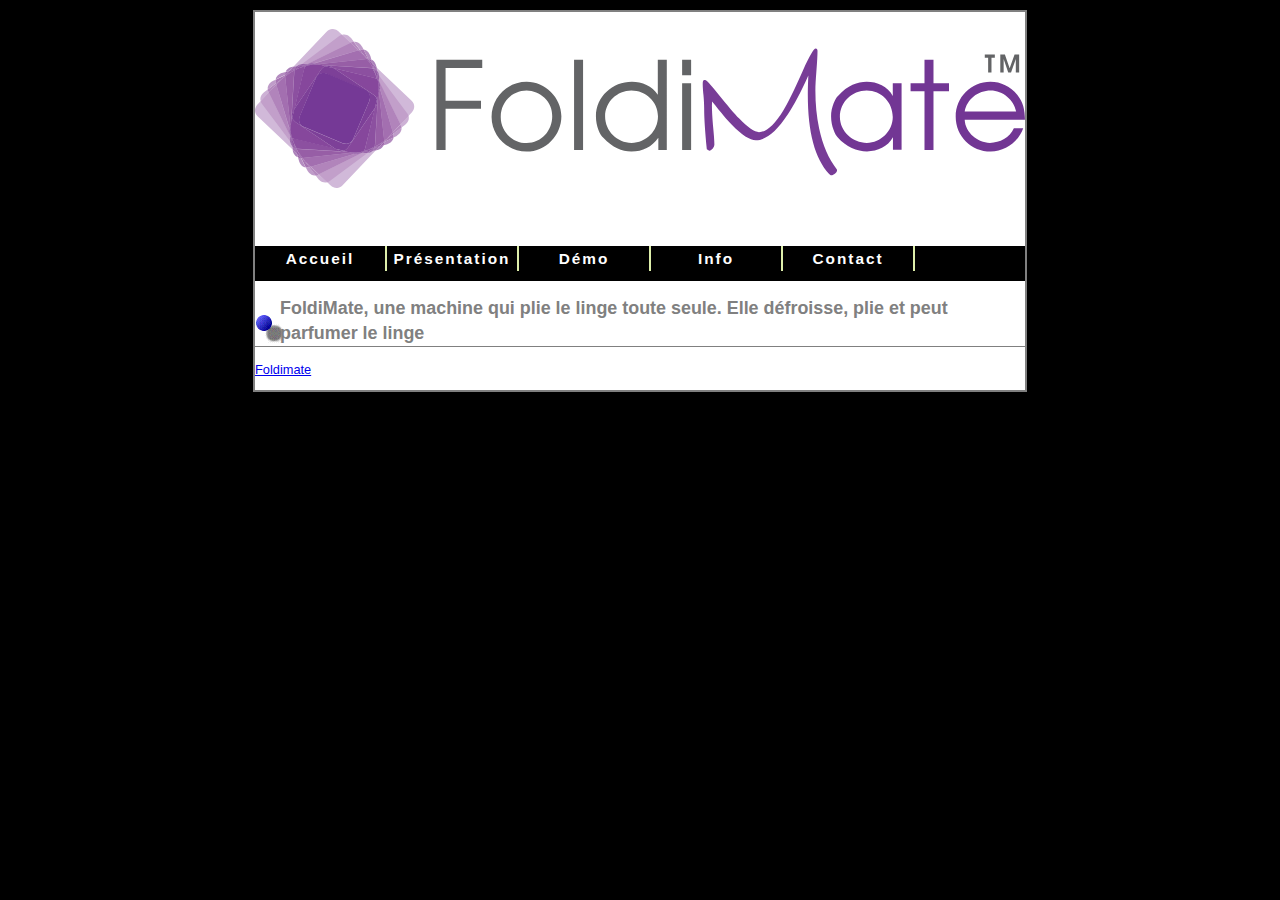
==== index5.html @ 28093c11 "my first commit" ====
<!DOCTYPE html>
<html>
  <head lang="fr">
    <meta charset="utf-8" />
    <link rel="stylesheet" type="text/css" href="style.css">
    <title>Foldimate</title>
  </head>

  <body>
    <div id="conteneur">
    <h1 id="header"><a href="#" title="Foldimate - Accueil"></a></h1>

    <nav>
      <ul id="menu">
        <li><a href="index.html">Accueil</a></li>
        <li><a href="index2.html">Présentation</a></li>
        <li><a href="index3.html">Démo</a></li>
        <li><a href="index4.html">Info</a></li>
        <li><a href="index5.html">Contact</a></li>
      </ul>
    </nav>

    <div id="contenu">
      <h2>FoldiMate, une machine qui plie le linge toute seule. Elle défroisse, plie et peut parfumer le linge</h2>
      <a href="https://www.foldimate.com/">Foldimate</a>
    </div>

    <p id="footer"></p>
    </div>
  </body>
</html>
---- style.css ----
body {
  margin: 10px 0;
  padding: 0;
  text-align: center;
  font: 0.8em "Trebuchet MS", helvetica, sans-serif;
	background: black;
}

div#conteneur {
  width: 770px;
  margin: 0 auto;
  text-align: left;
}

h1#header {
  height: 200px;
  background: url(logo.svg) no-repeat left top;
}

ul#menu {
	height: 35px;
	margin: 0;
	padding: 0;
	background: black;
	list-style-type: none;
}

ul#menu li {
	float: left;
	text-align: center;
}

ul#menu li a {
	width: 130px;
	line-height: 25px;
	font-size: 1.2em;
	font-weight: bold;
	letter-spacing: 2px;
	color: #fff;
	display: block;
	text-decoration: none;
	border-right: 2px solid #dea;
}

ul#menu li a:hover {
	background: purple repeat-x 0 0;
}

div#conteneur {
	width: 770px;
	margin: 0 auto;
	text-align: left;
	border: 2px solid grey;
	background: #fff;
}

div#contenu p {
	text-align: justify;
	text-indent: 2em;
	line-height: 1.7em;
}

div#contenu h2 {
	padding-left: 25px;
	line-height: 25px;
	font-size: 1.4em;
	background: url(ag_10.gif) no-repeat left bottom;
	color: grey;
	border-bottom: 1px solid grey;
}

#foldimate{
  text-align: center;
}

img
{
  max-width: 100%;
}

#video{
  text-align: center;
}
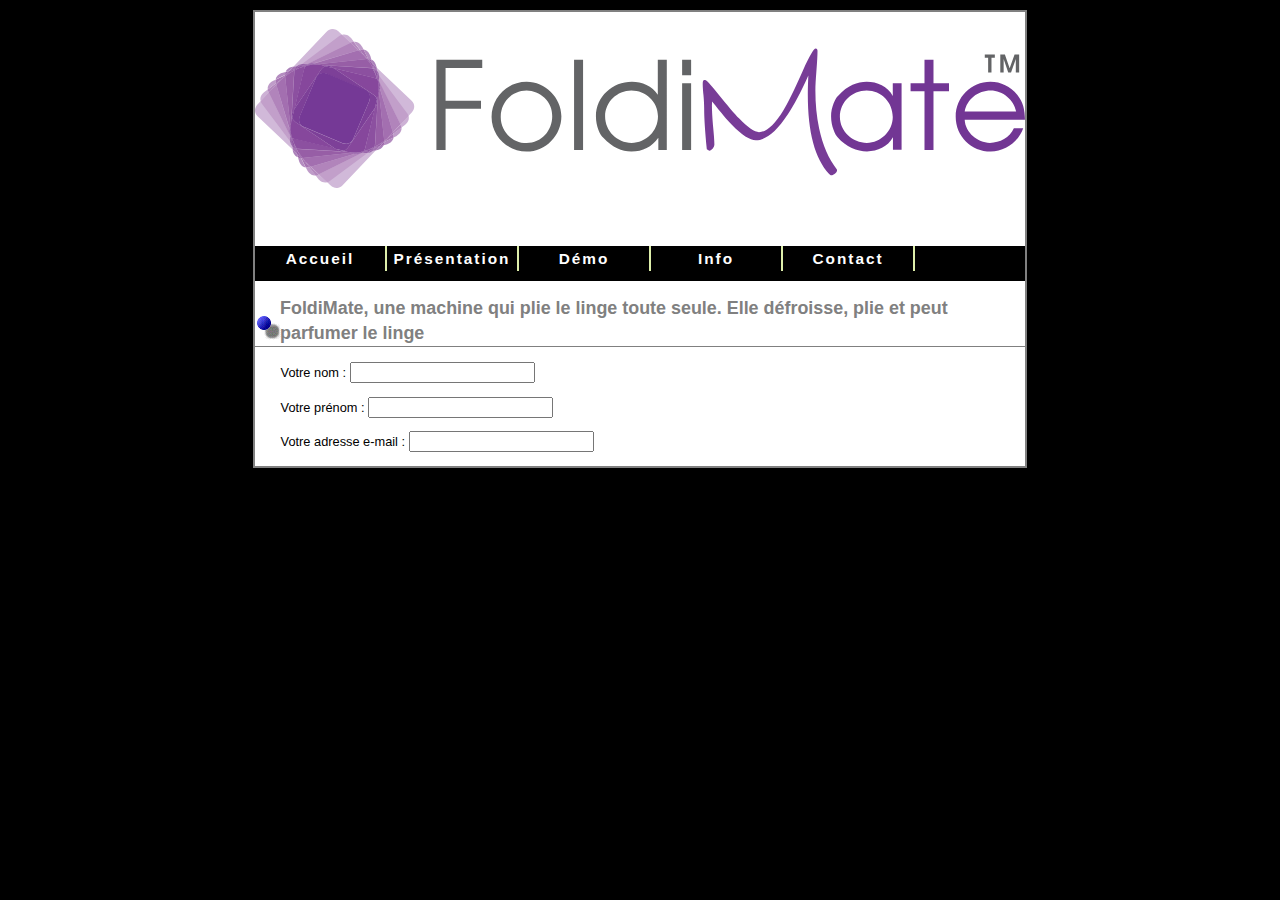
==== commit aeea20a8: "add contact form" ====
--- a/index5.html
+++ b/index5.html
@@ -22,7 +22,20 @@
 
     <div id="contenu">
       <h2>FoldiMate, une machine qui plie le linge toute seule. Elle défroisse, plie et peut parfumer le linge</h2>
-      <a href="https://www.foldimate.com/">Foldimate</a>
+      <form method="post" action="traitement.php">
+           <p>
+             <label for="name">Votre nom :</label>
+             <input type="text" name="nom" id="nom" />
+           </p>
+           <p>
+             <label for="prenom">Votre prénom :</label>
+             <input type="text" name="prenom" id="prenom" />
+           </p>
+           <p>
+             <label for="email">Votre adresse e-mail :</label>
+             <input type="email" />
+           </p>
+       </form>
     </div>
 
     <p id="footer"></p>
